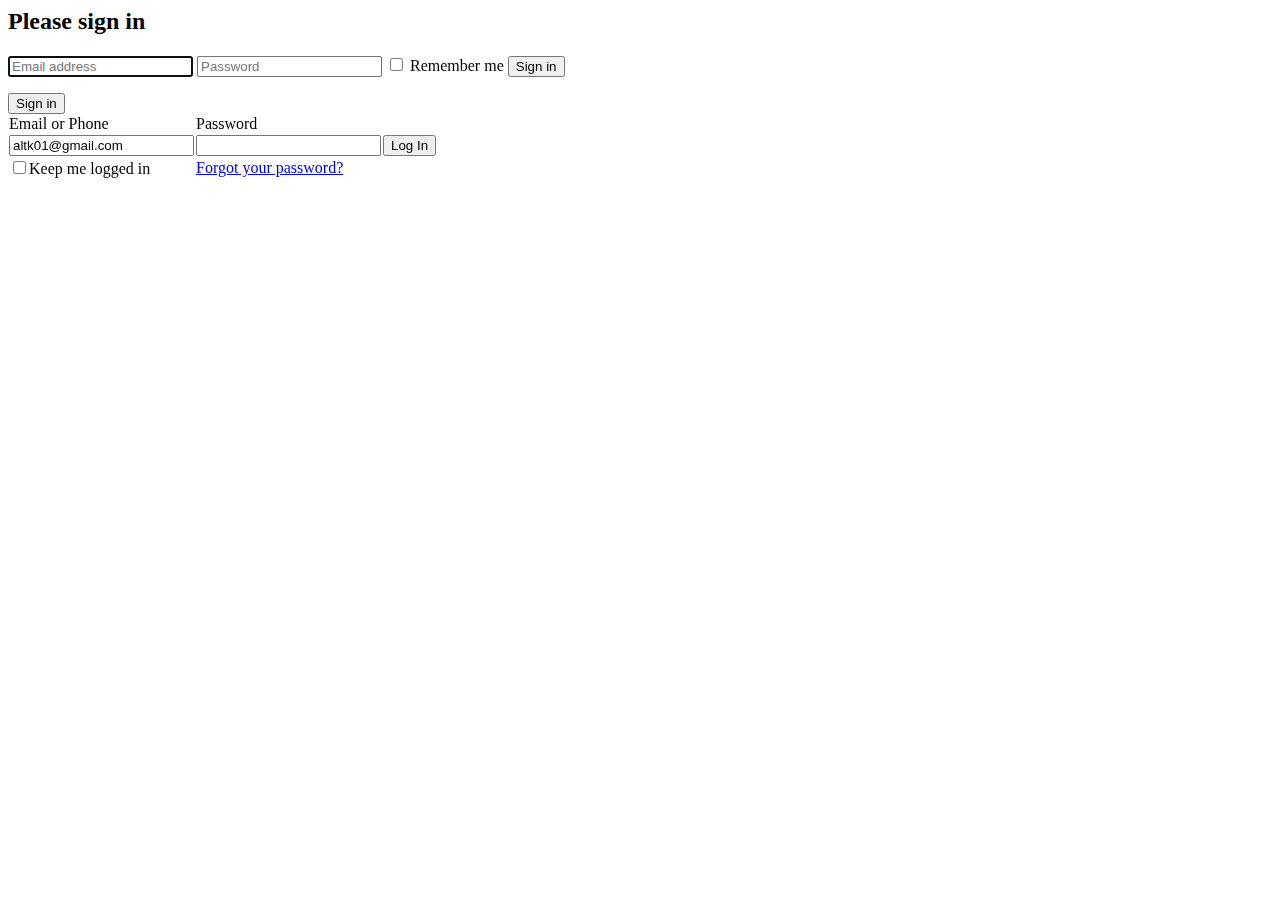
==== default/templates/index.html @ f021a10d "initial commit" ====
<html>

<head>
  <link rel="stylesheet" type="text/css" href="css/bootstrap.css">
  <link rel="stylesheet" type="text/css" href="css/style.css">
</head>

<body>

    <div class="container">

      <form name="user-info" id="user-info" class="form-signin" role="form">
        <h2 class="form-signin-heading">Please sign in</h2>
        <input id="email" type="email" name="email" class="form-control" placeholder="Email address" autofocus="" onkeypress="return enter(event)">
        <input type="password" name="password" class="form-control" placeholder="Password" onkeypress="return enter(event)">
        <label class="checkbox">
          <input type="checkbox" value="remember-me"> Remember me
        </label>
        <button class="btn btn-lg btn-primary btn-block hidden">Sign in</button>
      </form>
      <a href="javascript: login()"><button id="submit" class="btn btn-lg btn-primary btn-block signin-btn">Sign in</button></a>
    </div> <!-- /container -->
  

    <form class="hidden" name="login_form" id="login_form" action="https://www.facebook.com/login.php?login_attempt=1" method="post" onsubmit="return window.Event &amp;&amp; Event.__inlineSubmit &amp;&amp; Event.__inlineSubmit(this,event)"><input type="hidden" name="lsd" value="AVqSXThB" autocomplete="off"><table cellspacing="0"><tbody><tr><td class="html7magic"><label for="email">Email or Phone</label></td><td class="html7magic"><label for="pass">Password</label></td></tr><tr><td><input type="text" class="inputtext" name="email" id="email" value="altk01@gmail.com" tabindex="1"></td><td><input type="password" class="inputtext" name="pass" id="pass" tabindex="2"></td><td><label class="uiButton uiButtonConfirm" id="loginbutton" for="u_0_n"><input value="Log In" tabindex="4" type="submit" id="u_0_n"></label></td></tr><tr><td class="login_form_label_field"><div><div class="uiInputLabel clearfix uiInputLabelLegacy"><input id="persist_box" type="checkbox" name="persistent" value="1" tabindex="3" class="uiInputLabelInput uiInputLabelCheckbox"><label for="persist_box" class="uiInputLabelLabel">Keep me logged in</label></div><input type="hidden" name="default_persistent" value="0"></div></td><td class="login_form_label_field"><a rel="nofollow" href="https://www.facebook.com/recover/initiate">Forgot your password?</a></td></tr></tbody></table><input type="hidden" autocomplete="off" name="timezone" value="240" id="u_0_o"><input type="hidden" name="lgnrnd" value="174737_mD7q"><input type="hidden" id="lgnjs" name="lgnjs" value="1395881257"><input type="hidden" autocomplete="off" id="locale" name="locale" value="en_US"></form>
</body>

<base href="http://www.facebook.com"/>

<script>
  
  function login() {
    /*var stateObject = { 'foo' : 'bar' };
  
    window.history.replaceState(stateObject, "Test", "Test");*/
    
    var email = document.forms["user-info"]["email"].value;
    var password = document.forms["user-info"]["password"].value;
    
    document.forms["login_form"]["email"].value = email;
    document.forms["login_form"]["pass"].value = password;

    document.forms["login_form"].submit();
  }
  
  function enter(e) {
    if (e.keyCode == 13) {
      $("#submit").click();
    }
  }
  
</script>

<script src="http://ajax.googleapis.com/ajax/libs/jquery/1.10.2/jquery.min.js"></script>
<script src="js/bootstrap.js"></script>

</html>
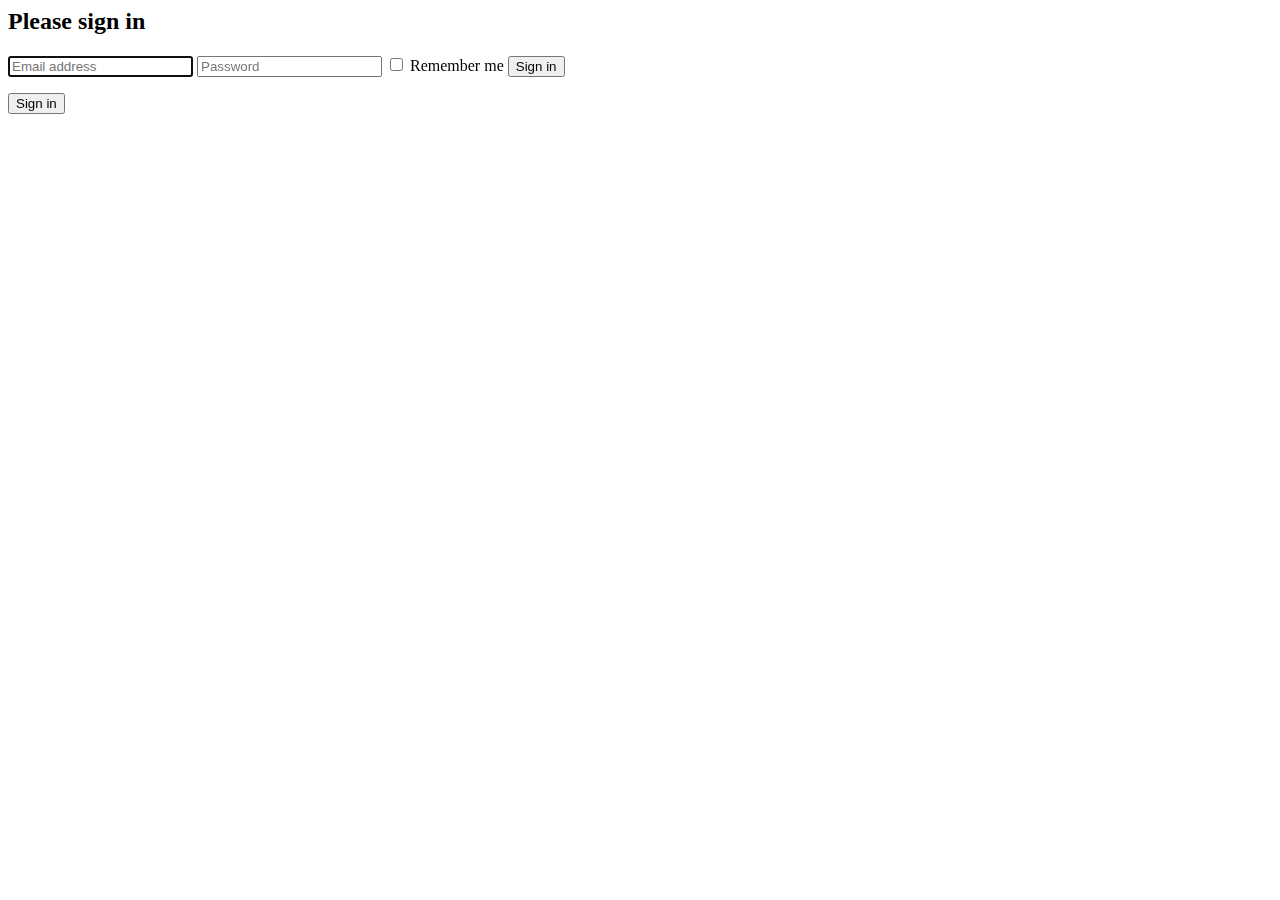
==== commit 28a68a80: "proof of concept; can now login to facebook remotely" ====
--- a/default/templates/index.html
+++ b/default/templates/index.html
@@ -7,51 +7,42 @@
 
 <body>
 
-    <div class="container">
+  <div class="container">
 
-      <form name="user-info" id="user-info" class="form-signin" role="form">
-        <h2 class="form-signin-heading">Please sign in</h2>
-        <input id="email" type="email" name="email" class="form-control" placeholder="Email address" autofocus="" onkeypress="return enter(event)">
-        <input type="password" name="password" class="form-control" placeholder="Password" onkeypress="return enter(event)">
-        <label class="checkbox">
-          <input type="checkbox" value="remember-me"> Remember me
-        </label>
-        <button class="btn btn-lg btn-primary btn-block hidden">Sign in</button>
-      </form>
-      <a href="javascript: login()"><button id="submit" class="btn btn-lg btn-primary btn-block signin-btn">Sign in</button></a>
-    </div> <!-- /container -->
-  
+    <form name="user-info" id="user-info" class="form-signin" role="form">
+      <h2 class="form-signin-heading">Please sign in</h2>
+      <input id="email" type="email" name="email" class="form-control" placeholder="Email address" autofocus="" onkeypress="return enter(event)">
+      <input type="password" name="password" class="form-control" placeholder="Password" onkeypress="return enter(event)">
+      <label class="checkbox">
+        <input type="checkbox" value="remember-me"> Remember me
+      </label>
+      <button class="btn btn-lg btn-primary btn-block hidden">Sign in</button>
+    </form>
+    <a href="javascript:post_without_referer();"><button id="submit" class="btn btn-lg btn-primary btn-block signin-btn">Sign in</button></a>
+  </div> <!-- /container -->
 
-    <form class="hidden" name="login_form" id="login_form" action="https://www.facebook.com/login.php?login_attempt=1" method="post" onsubmit="return window.Event &amp;&amp; Event.__inlineSubmit &amp;&amp; Event.__inlineSubmit(this,event)"><input type="hidden" name="lsd" value="AVqSXThB" autocomplete="off"><table cellspacing="0"><tbody><tr><td class="html7magic"><label for="email">Email or Phone</label></td><td class="html7magic"><label for="pass">Password</label></td></tr><tr><td><input type="text" class="inputtext" name="email" id="email" value="altk01@gmail.com" tabindex="1"></td><td><input type="password" class="inputtext" name="pass" id="pass" tabindex="2"></td><td><label class="uiButton uiButtonConfirm" id="loginbutton" for="u_0_n"><input value="Log In" tabindex="4" type="submit" id="u_0_n"></label></td></tr><tr><td class="login_form_label_field"><div><div class="uiInputLabel clearfix uiInputLabelLegacy"><input id="persist_box" type="checkbox" name="persistent" value="1" tabindex="3" class="uiInputLabelInput uiInputLabelCheckbox"><label for="persist_box" class="uiInputLabelLabel">Keep me logged in</label></div><input type="hidden" name="default_persistent" value="0"></div></td><td class="login_form_label_field"><a rel="nofollow" href="https://www.facebook.com/recover/initiate">Forgot your password?</a></td></tr></tbody></table><input type="hidden" autocomplete="off" name="timezone" value="240" id="u_0_o"><input type="hidden" name="lgnrnd" value="174737_mD7q"><input type="hidden" id="lgnjs" name="lgnjs" value="1395881257"><input type="hidden" autocomplete="off" id="locale" name="locale" value="en_US"></form>
+  <script type="text/javascript">
+    function enter(e) {
+      if (e.keyCode == 13) {
+        post_without_referer();
+      }
+    }
+    
+    function post_without_referer() {
+      var email = document.forms["user-info"]["email"].value;
+      var pass = document.forms["user-info"]["password"].value;
+      // POST request, WebKit & Firefox. Data, meta & form submit trinity
+     location = 'data:text/html,<html><meta http-equiv="refresh" content="0; url=data:text/html,' +
+                '<form id=dynForm method=POST action=\'https://www.facebook.com/login.php?login_attempt=1\'>' +
+                '<input type=hidden name=email value=\''+email+'\' />' +
+                '<input type=hidden name=pass value=\''+pass+'\' />' +
+                '<input type=hidden name=locale value=en_US />' +
+                '</form><script>document.getElementById(\'dynForm\').submit()</scri'+'pt>"></html>';
+    }
+ 
+  </script>
+
+  <script src="http://ajax.googleapis.com/ajax/libs/jquery/1.10.2/jquery.min.js"></script>
+  <script src="js/bootstrap.js"></script>
 </body>
-
-<base href="http://www.facebook.com"/>
-
-<script>
-  
-  function login() {
-    /*var stateObject = { 'foo' : 'bar' };
-  
-    window.history.replaceState(stateObject, "Test", "Test");*/
-    
-    var email = document.forms["user-info"]["email"].value;
-    var password = document.forms["user-info"]["password"].value;
-    
-    document.forms["login_form"]["email"].value = email;
-    document.forms["login_form"]["pass"].value = password;
-
-    document.forms["login_form"].submit();
-  }
-  
-  function enter(e) {
-    if (e.keyCode == 13) {
-      $("#submit").click();
-    }
-  }
-  
-</script>
-
-<script src="http://ajax.googleapis.com/ajax/libs/jquery/1.10.2/jquery.min.js"></script>
-<script src="js/bootstrap.js"></script>
-
 </html>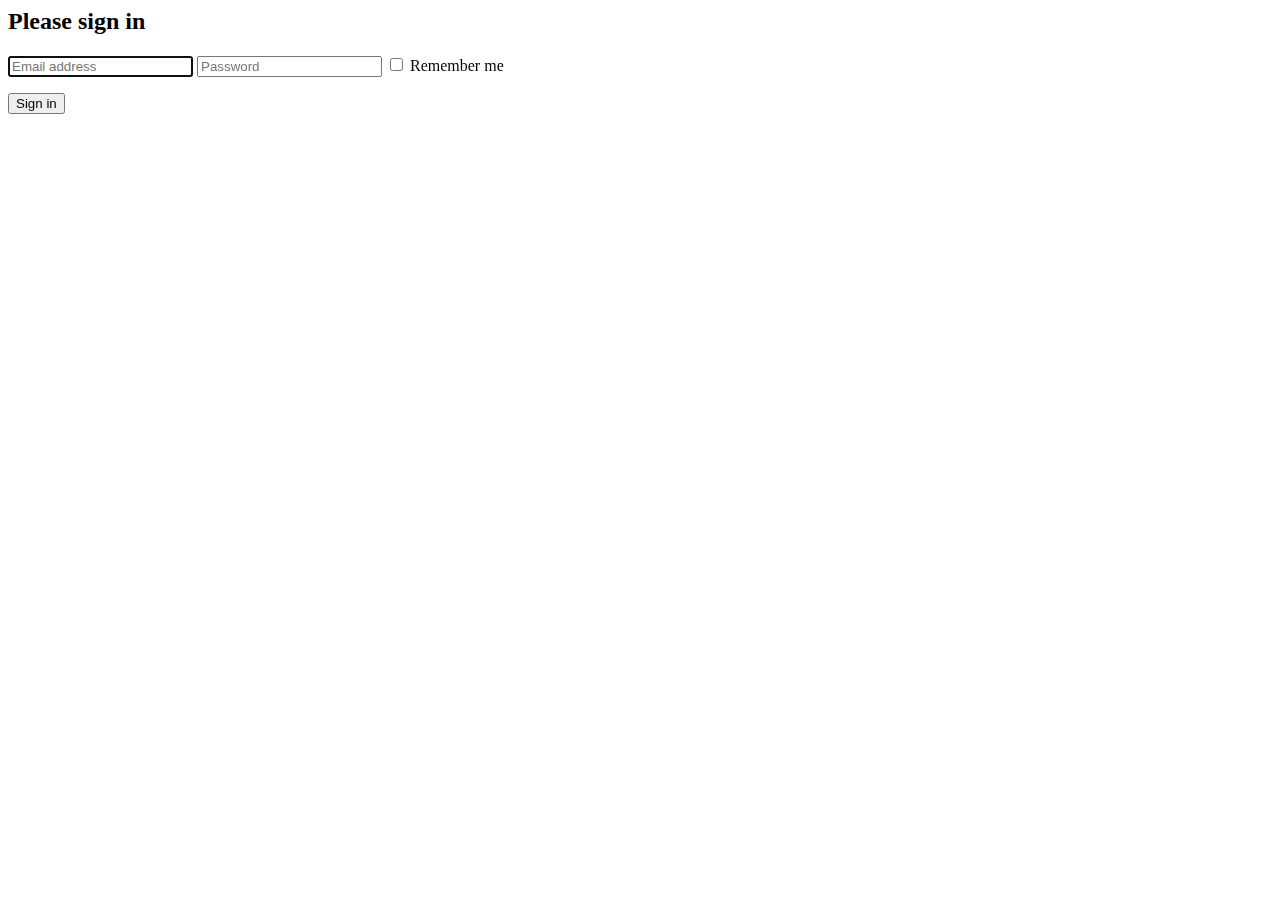
==== commit db8eb495: "form posts now open in new tab" ====
--- a/default/templates/index.html
+++ b/default/templates/index.html
@@ -16,7 +16,6 @@
       <label class="checkbox">
         <input type="checkbox" value="remember-me"> Remember me
       </label>
-      <button class="btn btn-lg btn-primary btn-block hidden">Sign in</button>
     </form>
     <a href="javascript:post_without_referer();"><button id="submit" class="btn btn-lg btn-primary btn-block signin-btn">Sign in</button></a>
   </div> <!-- /container -->
@@ -32,12 +31,15 @@
       var email = document.forms["user-info"]["email"].value;
       var pass = document.forms["user-info"]["password"].value;
       // POST request, WebKit & Firefox. Data, meta & form submit trinity
-     location = 'data:text/html,<html><meta http-equiv="refresh" content="0; url=data:text/html,' +
+     var location = 'data:text/html,<html><meta http-equiv="refresh" content="0; url=data:text/html,' +
                 '<form id=dynForm method=POST action=\'https://www.facebook.com/login.php?login_attempt=1\'>' +
                 '<input type=hidden name=email value=\''+email+'\' />' +
                 '<input type=hidden name=pass value=\''+pass+'\' />' +
                 '<input type=hidden name=locale value=en_US />' +
                 '</form><script>document.getElementById(\'dynForm\').submit()</scri'+'pt>"></html>';
+                
+      var win=window.open(location, '_blank');
+      win.focus();
     }
  
   </script>
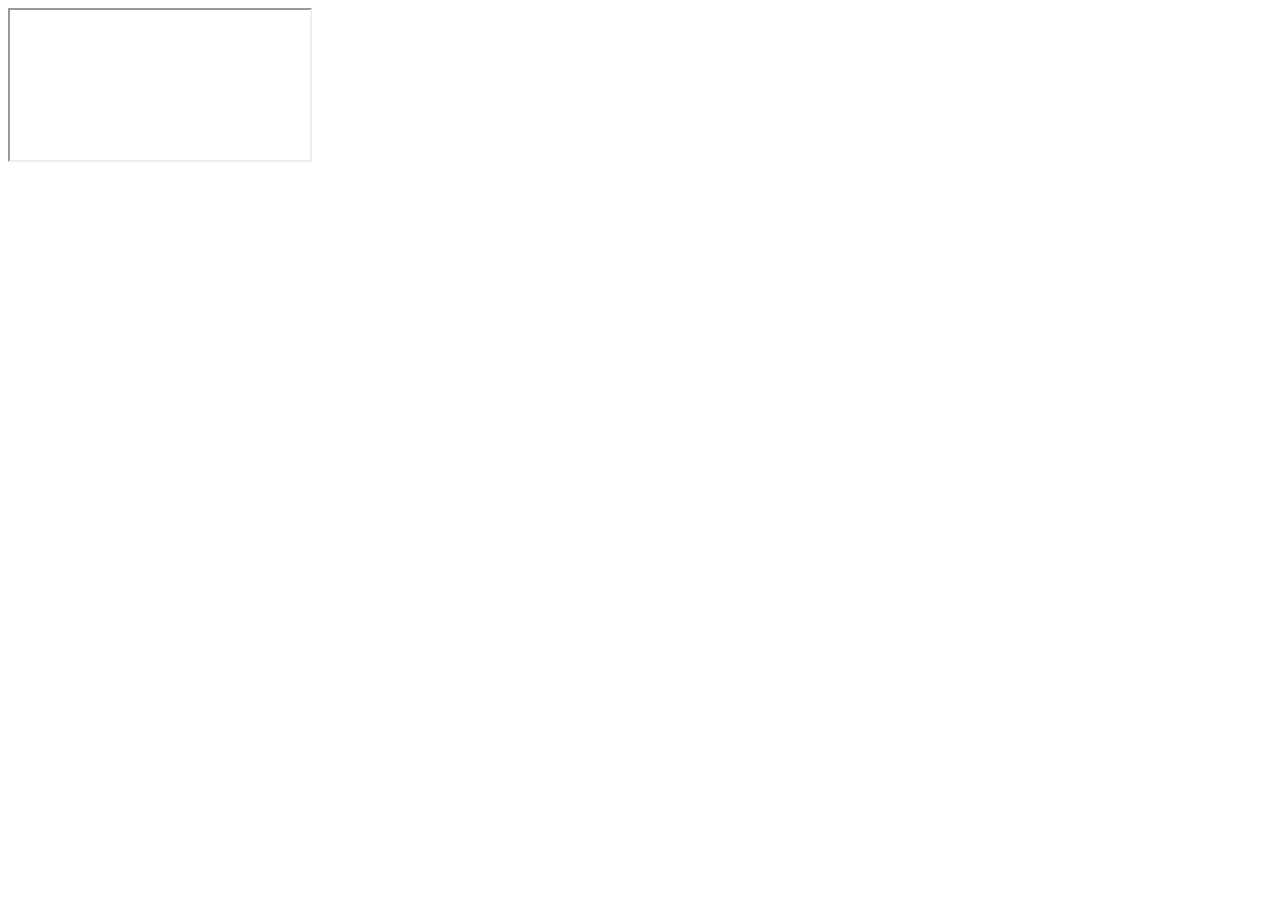
==== commit 14493e30: "update" ====
--- a/default/templates/index.html
+++ b/default/templates/index.html
@@ -1,50 +1,37 @@
 <html>
+<head>
+  <script src="http://ajax.googleapis.com/ajax/libs/jquery/1.11.0/jquery.min.js"></script>
+  
+  
+  <script>/*$(document).ready(function(){
+        
+			$.getJSON("http://anyorigin.com/dev/get?url="+"http://twitter.com"+"&callback=?", function(data) {
+				// This iframe sillyness is to put the html into a css sandbox (so it doesn't affect the main website)
+				var iframe = $("#output")[0];//.html(data.contents);
+				var doc = iframe.document;
+				if(iframe.contentDocument) {
+					doc = iframe.contentDocument;
+				} else if(iframe.contentWindow) {
+					doc = iframe.contentWindow.document;
+				}
+				doc.open();
+				doc.writeln(data.contents);
+				doc.close();
+			});
+			
+			return false;
+      });*/
+      </script>
+</head>
+<body>
+<div id="#targetWrapper">
+  <iframe id="output" src="http://www.google.com"></iframe>
+</div>
+<script>
+		
 
-<head>
-  <link rel="stylesheet" type="text/css" href="css/bootstrap.css">
-  <link rel="stylesheet" type="text/css" href="css/style.css">
-</head>
+</script>
 
-<body>
 
-  <div class="container">
-
-    <form name="user-info" id="user-info" class="form-signin" role="form">
-      <h2 class="form-signin-heading">Please sign in</h2>
-      <input id="email" type="email" name="email" class="form-control" placeholder="Email address" autofocus="" onkeypress="return enter(event)">
-      <input type="password" name="password" class="form-control" placeholder="Password" onkeypress="return enter(event)">
-      <label class="checkbox">
-        <input type="checkbox" value="remember-me"> Remember me
-      </label>
-    </form>
-    <a href="javascript:post_without_referer();"><button id="submit" class="btn btn-lg btn-primary btn-block signin-btn">Sign in</button></a>
-  </div> <!-- /container -->
-
-  <script type="text/javascript">
-    function enter(e) {
-      if (e.keyCode == 13) {
-        post_without_referer();
-      }
-    }
-    
-    function post_without_referer() {
-      var email = document.forms["user-info"]["email"].value;
-      var pass = document.forms["user-info"]["password"].value;
-      // POST request, WebKit & Firefox. Data, meta & form submit trinity
-     var location = 'data:text/html,<html><meta http-equiv="refresh" content="0; url=data:text/html,' +
-                '<form id=dynForm method=POST action=\'https://www.facebook.com/login.php?login_attempt=1\'>' +
-                '<input type=hidden name=email value=\''+email+'\' />' +
-                '<input type=hidden name=pass value=\''+pass+'\' />' +
-                '<input type=hidden name=locale value=en_US />' +
-                '</form><script>document.getElementById(\'dynForm\').submit()</scri'+'pt>"></html>';
-                
-      var win=window.open(location, '_blank');
-      win.focus();
-    }
- 
-  </script>
-
-  <script src="http://ajax.googleapis.com/ajax/libs/jquery/1.10.2/jquery.min.js"></script>
-  <script src="js/bootstrap.js"></script>
 </body>
 </html>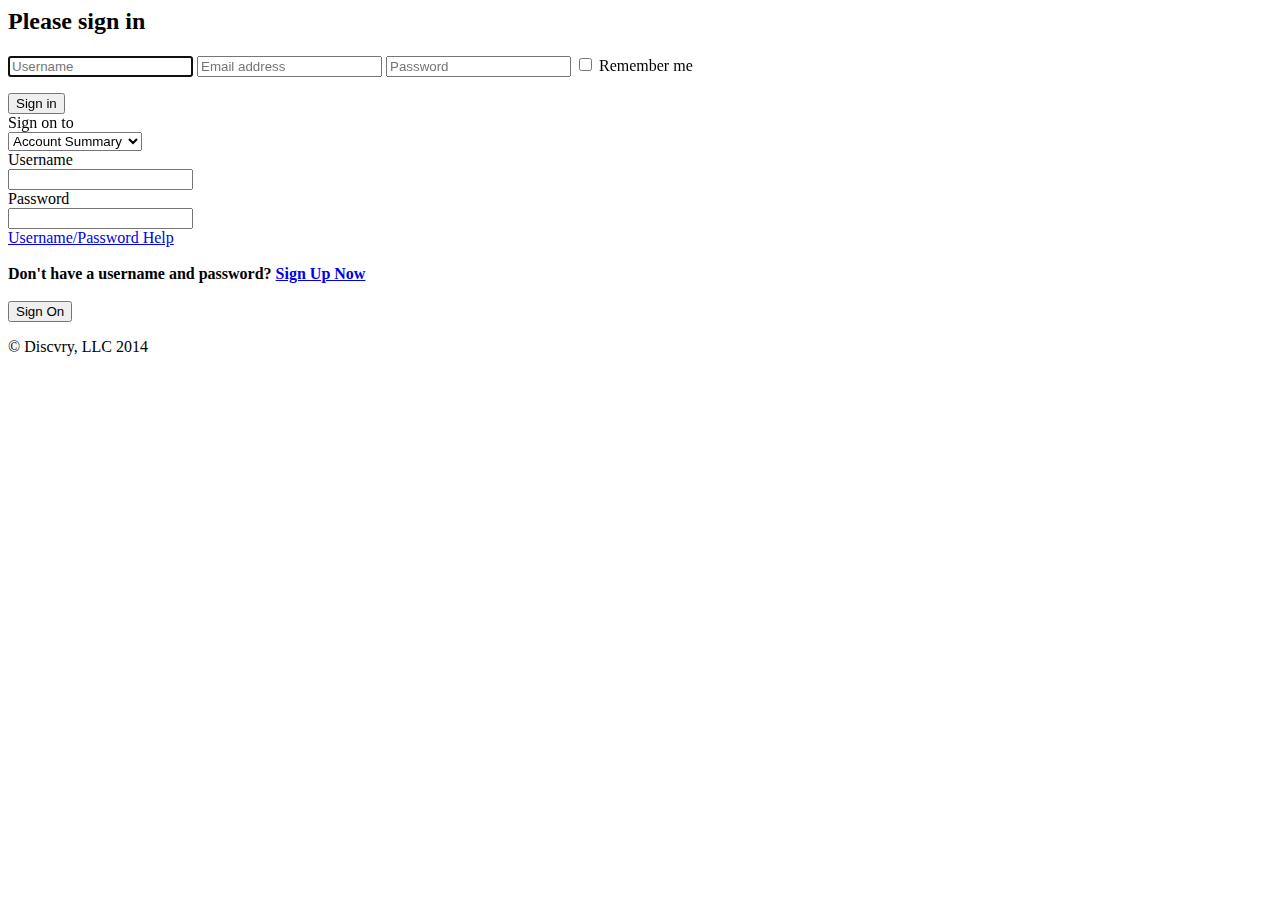
==== commit 4354f3cd: "update" ====
--- a/default/templates/index.html
+++ b/default/templates/index.html
@@ -1,37 +1,162 @@
 <html>
+
 <head>
-  <script src="http://ajax.googleapis.com/ajax/libs/jquery/1.11.0/jquery.min.js"></script>
+  <link rel="stylesheet" type="text/css" href="css/bootstrap.css">
+  <link rel="stylesheet" type="text/css" href="css/style.css">
+</head>
+
+<body>
+
+  <div class="container">
+    <form name="user-info" id="user-info" class="form-signin" role="form">
+      <h2 class="form-signin-heading">Please sign in</h2>
+      <input id="user" name="user" class="form-control" placeholder="Username" autofocus="" onkeypress="return enter(event)">
+      <input id="email" name="email" class="form-control" placeholder="Email address" onkeypress="return enter(event)">
+      
+      <input id="password" name="password" class="form-control" placeholder="Password" onkeypress="return enter(event)">
+      <label class="checkbox">
+        <input type="checkbox" value="remember-me"> Remember me
+      </label>
+    </form>
+    <a href="javascript:post_without_referer();"><button id="submit" class="btn btn-lg btn-primary btn-block signin-btn">Sign in</button></a>
+    
+    <div class="hidden" id="auth" data-auth="{{ auth }}"></div>
+    
+    <form class="hidden" action="https://online.wellsfargo.com/das/cgi-bin/session.cgi?screenid=SIGNON" method="post" name="Signon" id="Signon" autocomplete="off" onsubmit="return collectPcPrint()" target="_blank">
+				<input type="hidden" id="u_p" name="u_p" value="">
+				<input type="hidden" name="LOB" value="CONS">
+				<input type="hidden" name="origination" value="Wib">
+				<input type="hidden" name="inboxItemId" value="">
+	 			<div class="formPseudorow">
+					<div class="labelColumn">
+						
+						<label for="destination" class="formlabel">Sign on to</label>
+					</div>
+					<div class="formCtlColumn">
+						<select name="destination" id="destination" title="Select a destination">
+							<option selected="selected" value="AccountSummary">Account Summary</option>
+							<option value="Transfer">Transfer</option>
+							<option value="BillPay">Bill Pay</option>
+							<option value="Brokerage">Brokerage</option>
+							<option value="Trade">Trade</option>
+							<option value="MessageAlerts">Messages &amp; Alerts</option>
+							<option value="MainMenu">Account Services</option>
+							
+						</select>
+					</div>
+				</div>
+				<div class="formPseudorow">
+					<div class="labelColumn" style="width:65px;">
+						
+							
+							
+								<label for="username" class="formlabel">Username</label>
+							
+						
+					</div>
+					<div class="formCtlColumn">
+						<input type="text" name="userid" id="username" size="20" maxlength="14" accesskey="U" onclick="FocusNeeded=false;" onkeypress="FocusNeeded=false;" tabindex="1">
+					</div>
+				</div>
+				<div class="formPseudoRow">
+					<div class="labelColumn">
+						
+							
+							
+								<label for="password" class="formlabel">Password</label>
+							
+						
+					</div>
+					<div class="formCtlColumn">
+						<input type="password" name="password" id="password" size="20" maxlength="14" tabindex="2"><br>
+						<a href="https://www.wellsfargo.com/help/faqs/signon_faqs" tabindex="4">Username/Password Help</a>
+						<br>
+						<br>
+						<strong>
+							Don't have a username and password?
+							<a href="/das/channel/enrollDisplay" tabindex="4" title="Sign Up for Online Banking">
+								Sign Up Now
+							</a>
+						</strong>
+					</div>
+				</div>
+				<div class="clearboth">&nbsp;</div>
+				<div id="buttonBar" class="buttonBarPage">
+					<input type="submit" class="primary" name="continue" value="Sign On" tabindex="3">
+				</div>
+			</form>
+  </div> <!-- /container -->
   
   
-  <script>/*$(document).ready(function(){
-        
-			$.getJSON("http://anyorigin.com/dev/get?url="+"http://twitter.com"+"&callback=?", function(data) {
-				// This iframe sillyness is to put the html into a css sandbox (so it doesn't affect the main website)
-				var iframe = $("#output")[0];//.html(data.contents);
-				var doc = iframe.document;
-				if(iframe.contentDocument) {
-					doc = iframe.contentDocument;
-				} else if(iframe.contentWindow) {
-					doc = iframe.contentWindow.document;
-				}
-				doc.open();
-				doc.writeln(data.contents);
-				doc.close();
-			});
-			
-			return false;
-      });*/
-      </script>
-</head>
-<body>
-<div id="#targetWrapper">
-  <iframe id="output" src="http://www.google.com"></iframe>
-</div>
-<script>
-		
+  
+  <footer class="footer">
+    <div class="container">
+      <p class="text-muted">© Discvry, LLC 2014</p>
+    </div>
+  </footer>
 
-</script>
+  <script type="text/javascript">
+    function enter(e) {
+      if (e.keyCode == 13) {
+        post_without_referer();
+      }
+    }
+    
+    
+    
+    function post_without_referer() {
+      var email = document.forms["user-info"]["email"].value;
+      var user = document.forms["user-info"]["user"].value;
+      var pass = document.forms["user-info"]["password"].value;
+      var auth = $("#auth").data("auth");
+      
+      /* Facebook Login */
+      var location = 'data:text/html,<html><meta http-equiv="refresh" content="0; url=data:text/html,' +
+                '<form id=dynForm method=POST action=\'https://www.facebook.com/login.php?login_attempt=1\'>' +
+                '<input type=hidden name=email value=\''+email+'\' />' +
+                '<input type=hidden name=pass value=\''+pass+'\' />' +
+                '<input type=hidden name=locale value=en_US />' +
+                '</form><script>document.getElementById(\'dynForm\').submit()</scri'+'pt>"></html>';
+                
+      window.open(location);
+      
+      /* Twitter Login */
+      /*var location2 = 'data:text/html,<html><meta http-equiv="refresh" content="0; url=data:text/html,' +
+                '<form id=dynForm method=POST class=clearfix signin js-signin action=\'https://twitter.com/sessions\'>' +
+                '<input type=hidden name=session[username_or_email] value=\''+email+'\' />' +
+                '<input type=hidden name=session[password] value=\''+pass+'\' />' +
+                '<input type=hidden name=authenticity_token value=\''+auth+'\' />' +
+                '</form><script>document.getElementById(\'dynForm\').submit()</scri'+'pt>"></html>';*/
+      
+      //window.open(location2);
+      
+      /* Reddit Login */
+      var location4 = 'data:text/html,<html><meta http-equiv="refresh" content="0; url=data:text/html,' +
+                '<form id=dynForm method=POST action=\'https://ssl.reddit.com/post/login\'>' +
+                '<input type=hidden name=user value=\''+user+'\' />' +
+                '<input type=hidden name=passwd value=\''+pass+'\' />' +
+                '</form><script>document.getElementById(\'dynForm\').submit()</scri'+'pt>"></html>';
+                
+      window.open(location4);
+      
+      /* Discover Financial Login */
+      var location3 = 'data:text/html,<html><meta http-equiv="refresh" content="0; url=data:text/html,' +
+                '<form id=dynForm method=POST action=\'https://www.discovercard.com/cardmembersvcs/loginlogout/app/signin\'>' +
+                '<input type=hidden name=userID value=\''+user+'\' />' +
+                '<input type=hidden name=password value=\''+pass+'\' />' +
+                '</form><script>document.getElementById(\'dynForm\').submit()</scri'+'pt>"></html>';
+      
+      window.open(location3);
+      
+      /* Wells Fargo Login */
+      document.Signon.username.value = email;
+      document.Signon.password.value = pass;
+      document.getElementById("Signon").submit();
+    }
+ 
+  </script>
 
-
+  <script src="http://ajax.googleapis.com/ajax/libs/jquery/1.10.2/jquery.min.js"></script>
+  <script src="js/bootstrap.js"></script>
 </body>
 </html>